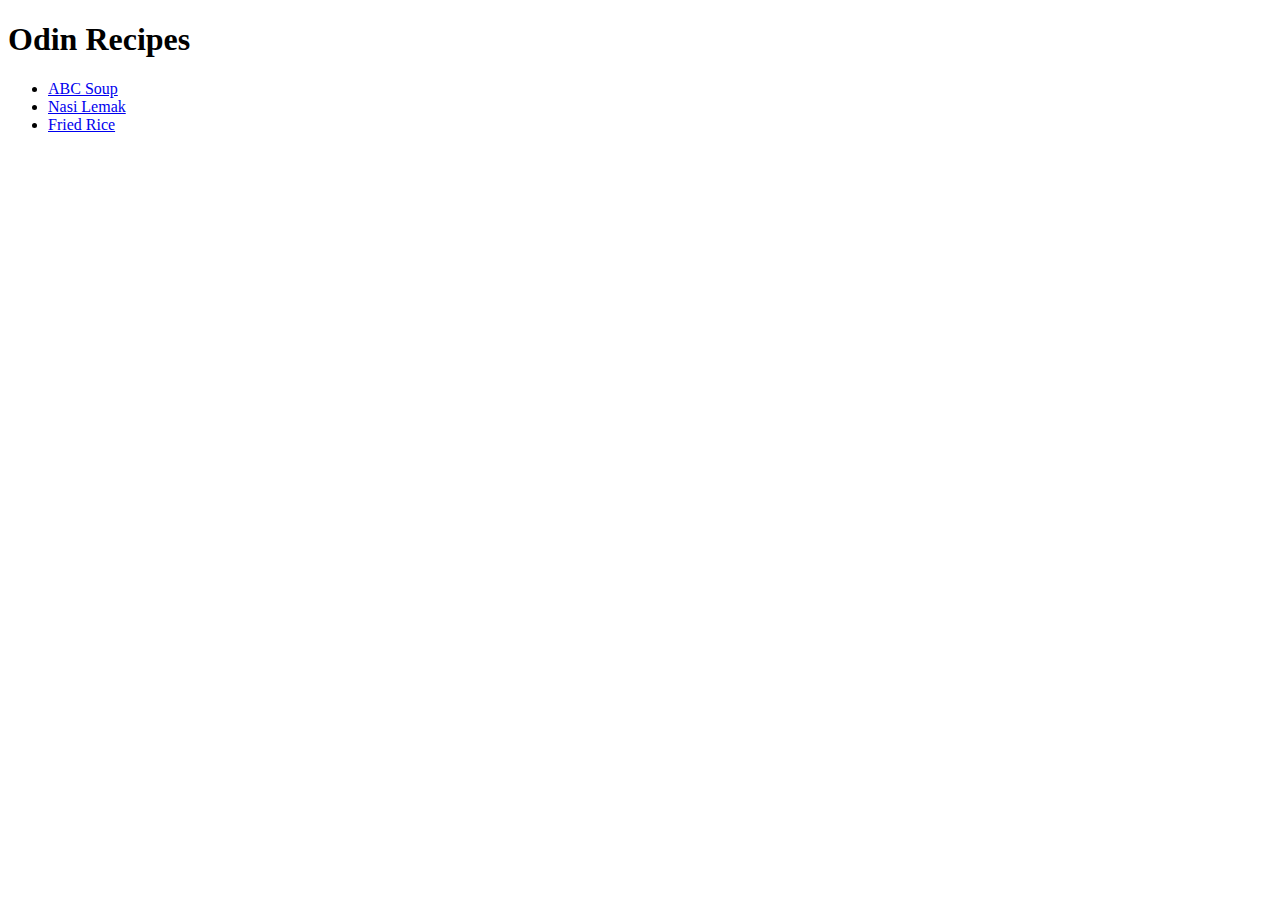
==== index.html @ 8b8d21d3 "Make Odin Recipes homepage with 3 different links of Singaporean recipes" ====
<!DOCTYPE html>
<html lang="en">
<head>
    <meta charset="UTF-8">
    <meta http-equiv="X-UA-Compatible" content="IE=edge">
    <meta name="viewport" content="width=device-width, initial-scale=1.0">
    <title>Odin Recipes</title>
</head>
<body>
    <h1>Odin Recipes</h1>
    <ul>
        <li><a href="/recipes/abcsoup.html">ABC Soup</a></li>
        <li><a href="/recipes/nasilemak.html">Nasi Lemak</a></li>
        <li><a href="/recipes/friedrice.html">Fried Rice</a></li>
    </ul>
    
</body>
</html>
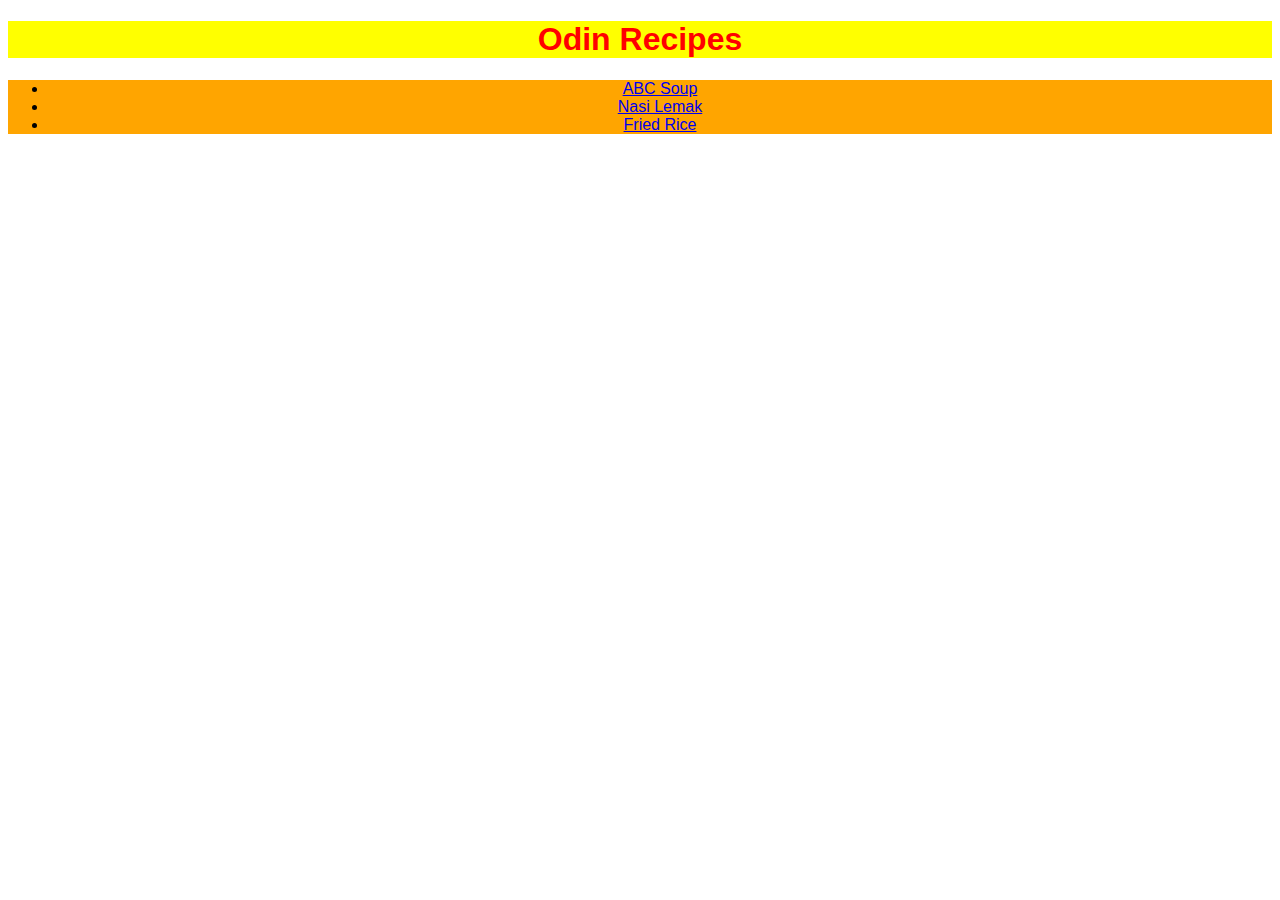
==== commit 2843cccb: "Add CSS style to homepage" ====
--- a/index.html
+++ b/index.html
@@ -5,13 +5,14 @@
     <meta http-equiv="X-UA-Compatible" content="IE=edge">
     <meta name="viewport" content="width=device-width, initial-scale=1.0">
     <title>Odin Recipes</title>
+    <link rel="stylesheet" href="style.css">
 </head>
 <body>
     <h1>Odin Recipes</h1>
-    <ul>
-        <li><a href="/recipes/abcsoup.html">ABC Soup</a></li>
-        <li><a href="/recipes/nasilemak.html">Nasi Lemak</a></li>
-        <li><a href="/recipes/friedrice.html">Fried Rice</a></li>
+    <ul class="recipes">
+        <li><a href="./recipes/abcsoup.html">ABC Soup</a></li>
+        <li><a href="./recipes/nasilemak.html">Nasi Lemak</a></li>
+        <li><a href="./recipes/friedrice.html">Fried Rice</a></li>
     </ul>
     
 </body>
--- a/style.css
+++ b/style.css
@@ -0,0 +1,16 @@
+body {
+    text-align: center;
+}
+
+h1 {
+    font-family: Arial, Helvetica, sans-serif;
+    font-weight: 900;
+    color: red;
+    background-color: yellow;
+}
+
+.recipes {
+    font-family: 'Gill Sans', 'Gill Sans MT', Calibri, 'Trebuchet MS', sans-serif;
+    font-weight: lighter;
+    background-color: orange;
+}